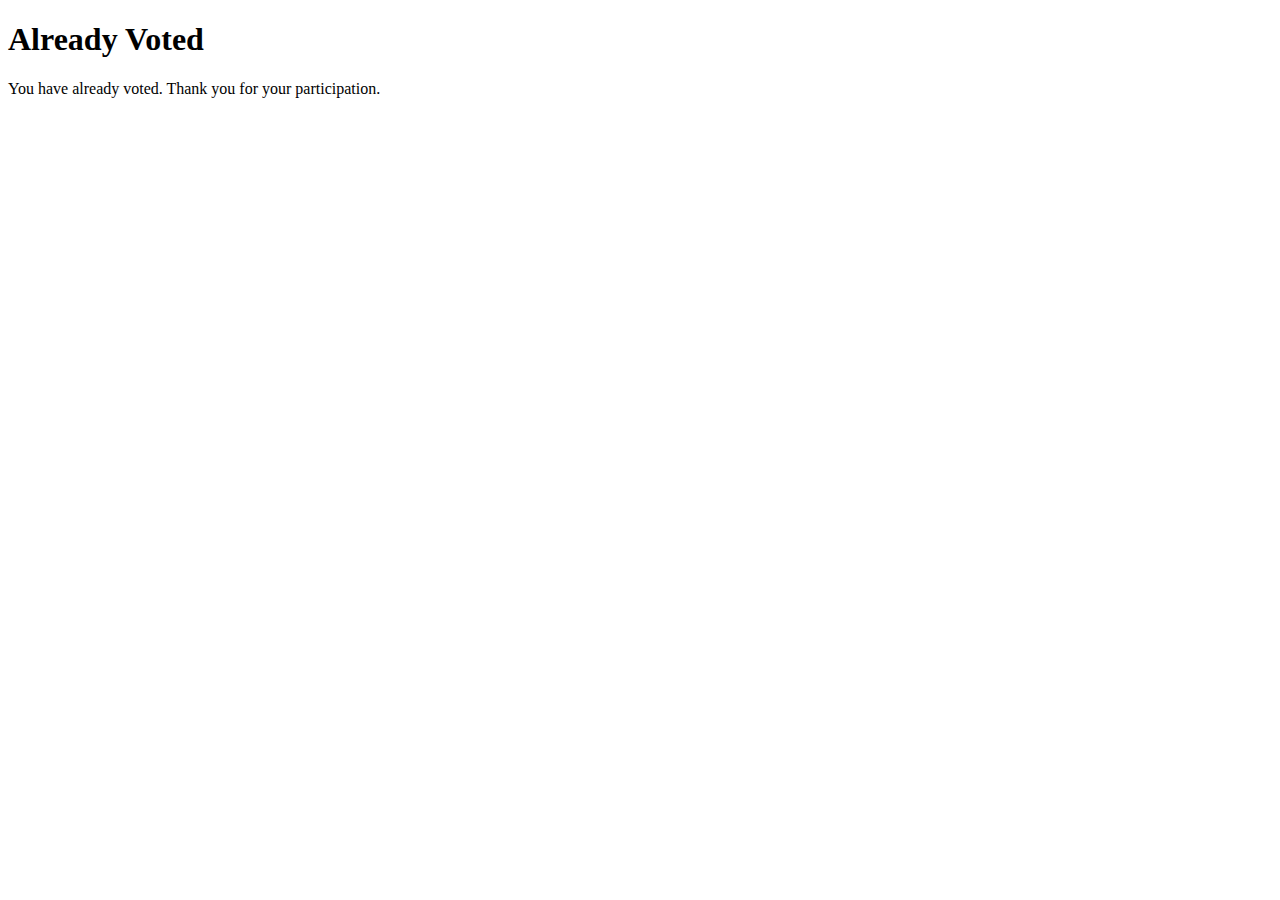
==== frontend/already_voted.html @ 77352eb4 "user part" ====
<!DOCTYPE html>
<html lang="en">
<head>
    <meta charset="UTF-8">
    <meta name="viewport" content="width=device-width, initial-scale=1.0">
    <title>Already Voted - Voter Portal</title>
    <link rel="stylesheet" href="styles.css"> <!-- Link to your CSS file -->
</head>
<body>
    <div class="error-container">
        <h1>Already Voted</h1>
        <p>You have already voted. Thank you for your participation.</p>
    </div>
</body>
</html>
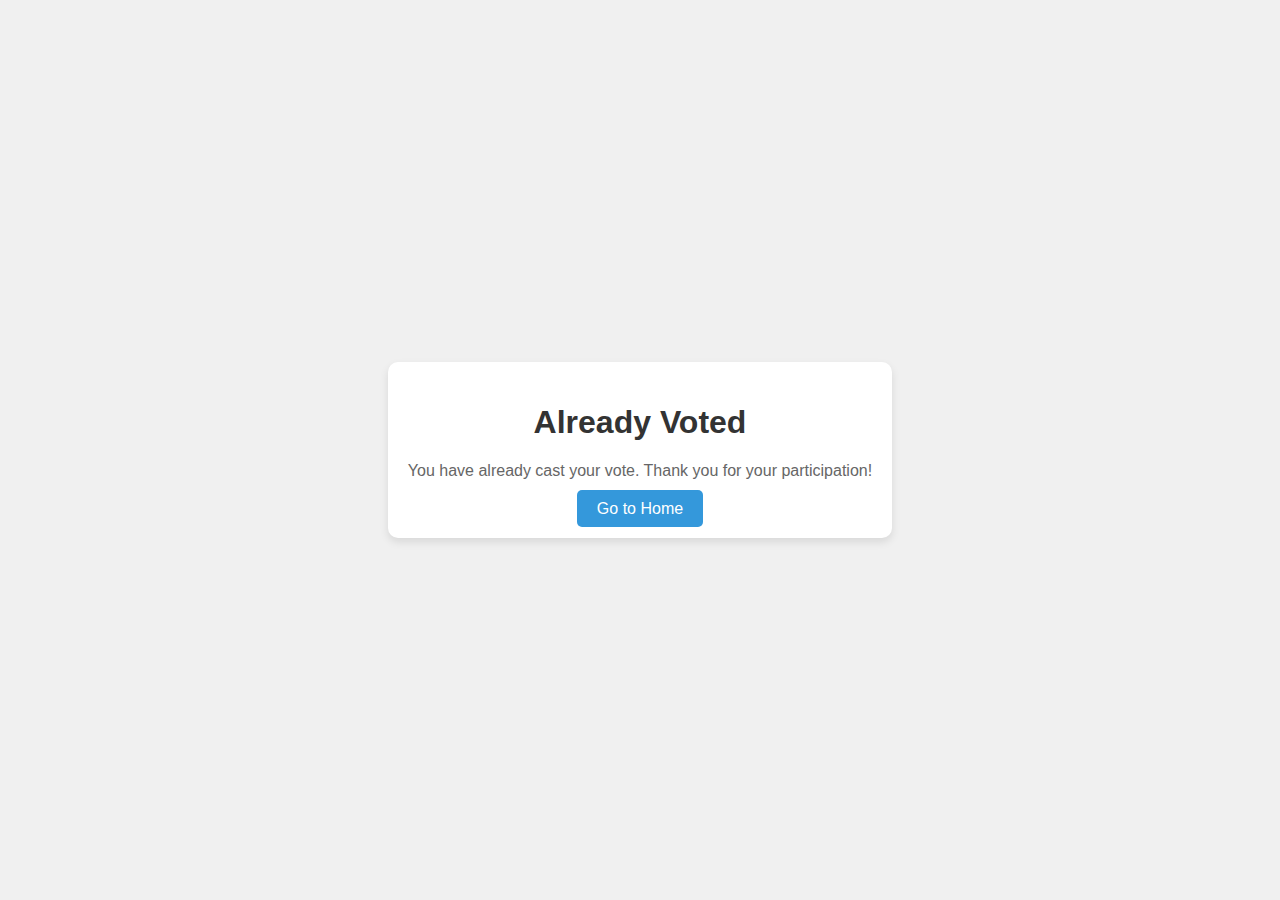
==== commit 8dc23004: "Final Commit" ====
--- a/frontend/already_voted.html
+++ b/frontend/already_voted.html
@@ -3,13 +3,63 @@
 <head>
     <meta charset="UTF-8">
     <meta name="viewport" content="width=device-width, initial-scale=1.0">
-    <title>Already Voted - Voter Portal</title>
-    <link rel="stylesheet" href="styles.css"> <!-- Link to your CSS file -->
+    <title>Already Voted</title>
+    <link rel="stylesheet" href="styles.css"> <!-- Link to your CSS file for styling -->
+    <style>
+        body {
+            display: flex;
+            justify-content: center;
+            align-items: center;
+            height: 100vh;
+            margin: 0;
+            font-family: Arial, sans-serif;
+            background-color: #f0f0f0;
+        }
+
+        .container {
+            text-align: center;
+            background-color: #ffffff;
+            padding: 20px;
+            border-radius: 10px;
+            box-shadow: 0 4px 8px rgba(0,0,0,0.1);
+        }
+
+        h1 {
+            color: #333;
+        }
+
+        p {
+            color: #666;
+        }
+
+        .btn-container {
+            margin-top: 20px;
+        }
+
+        .btn {
+            padding: 10px 20px;
+            border: none;
+            border-radius: 5px;
+            background-color: #3498db;
+            color: white;
+            text-decoration: none;
+            font-size: 16px;
+            cursor: pointer;
+            transition: background-color 0.3s;
+        }
+
+        .btn:hover {
+            background-color: #2980b9;
+        }
+    </style>
 </head>
 <body>
-    <div class="error-container">
+    <div class="container">
         <h1>Already Voted</h1>
-        <p>You have already voted. Thank you for your participation.</p>
+        <p>You have already cast your vote. Thank you for your participation!</p>
+        <div class="btn-container">
+            <a href="../index.html" class="btn">Go to Home</a>
+        </div>
     </div>
 </body>
 </html>
